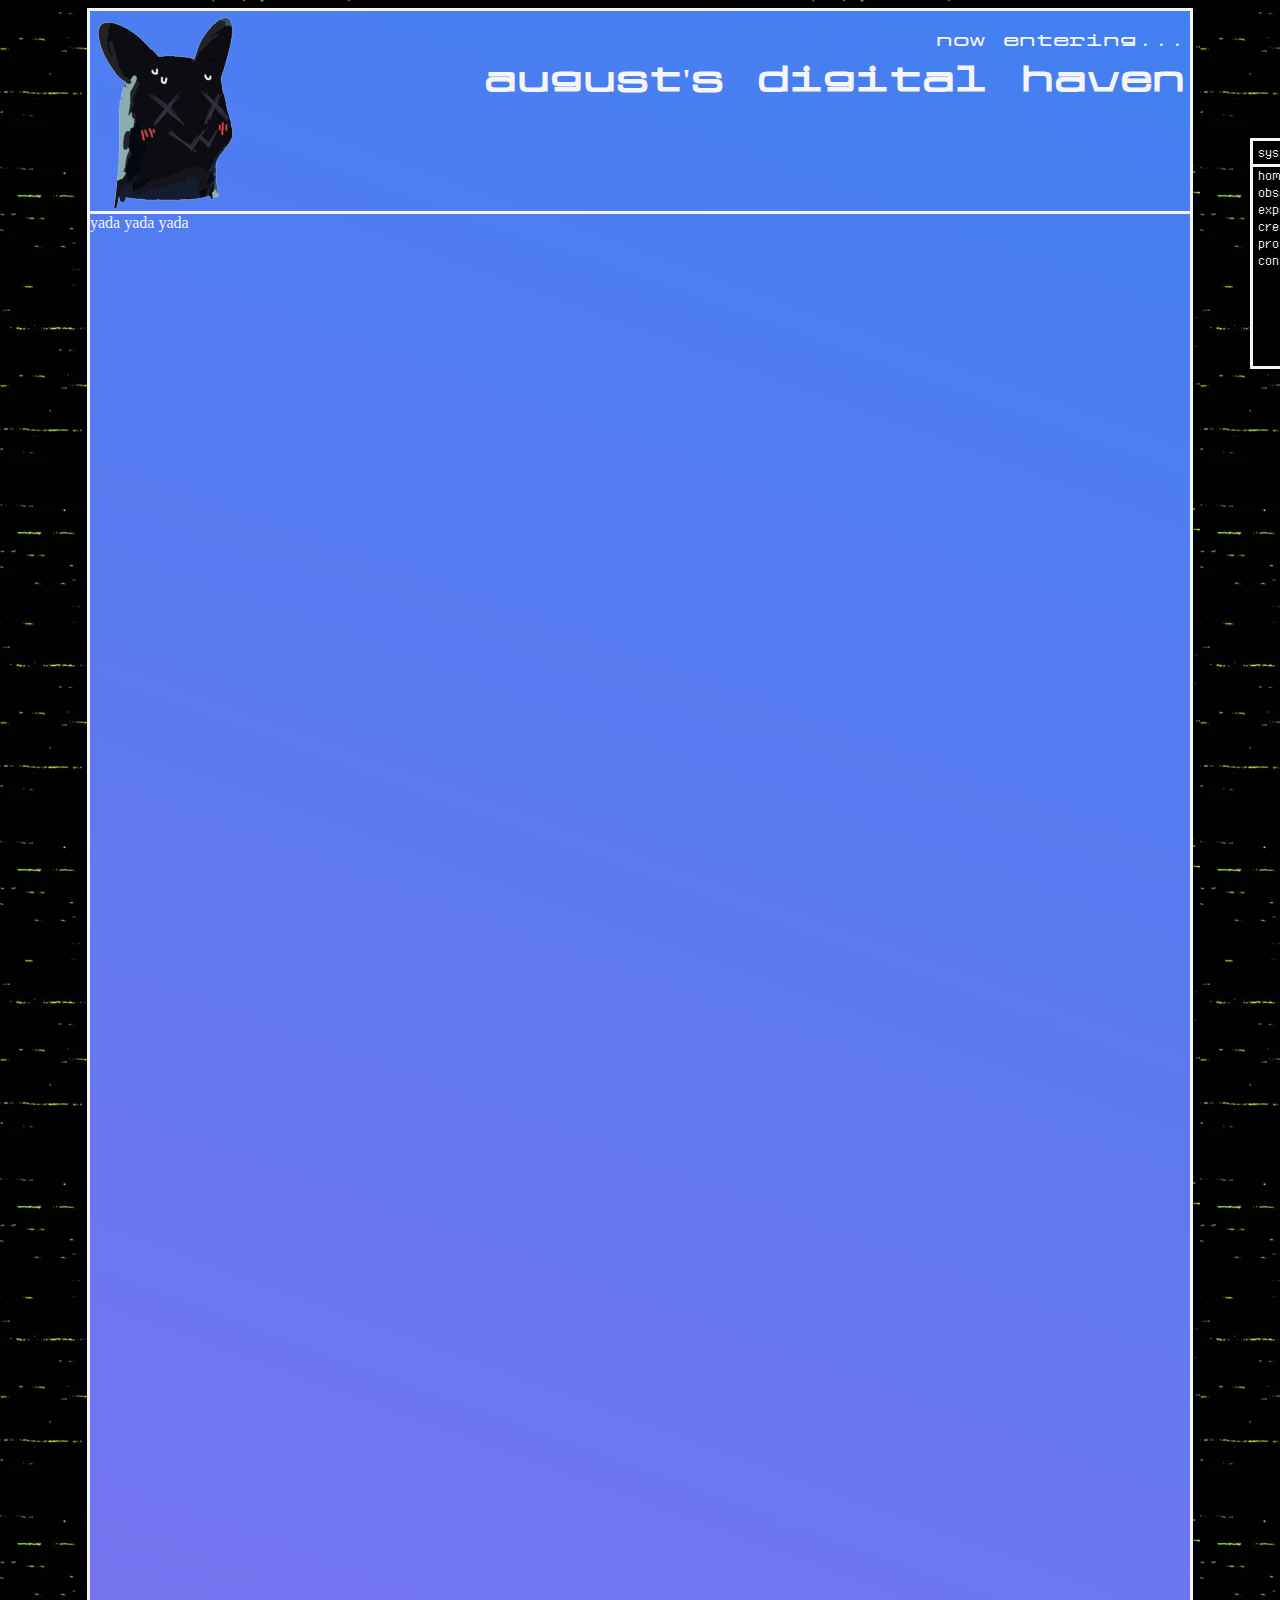
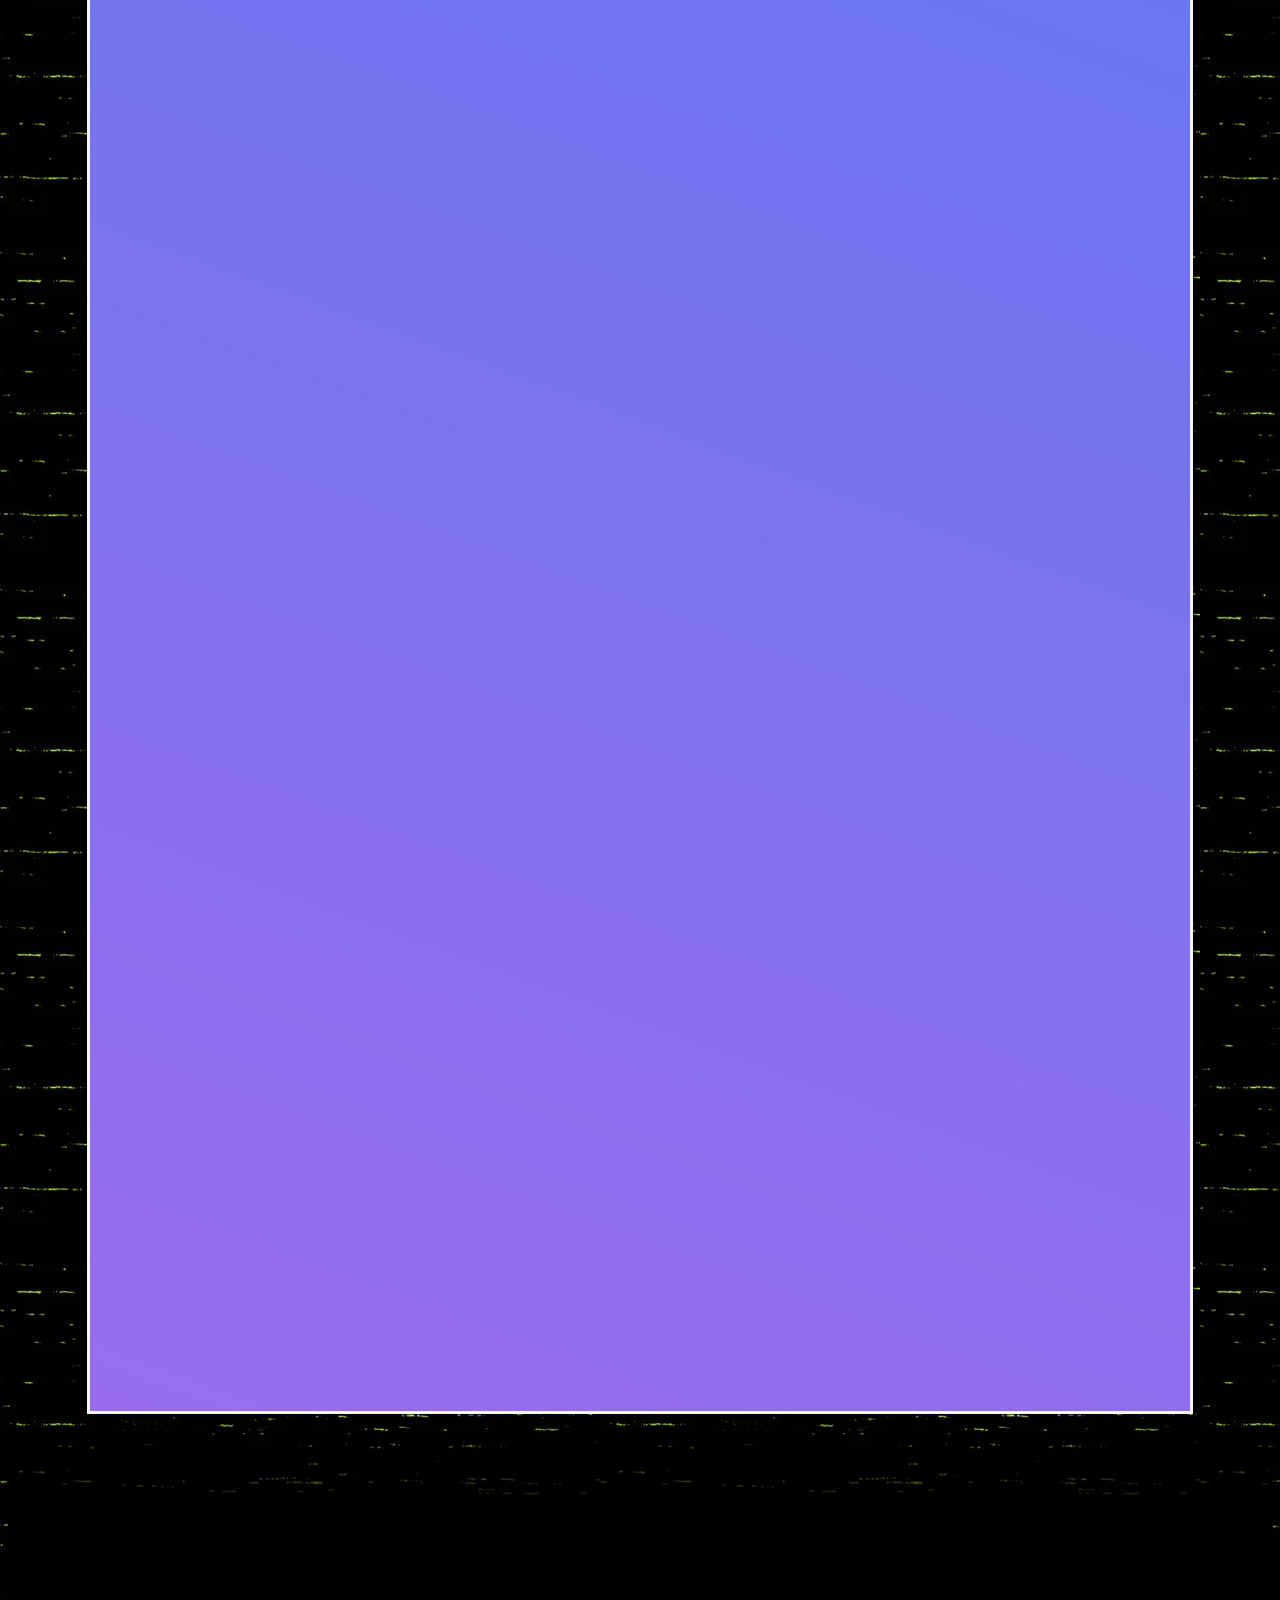
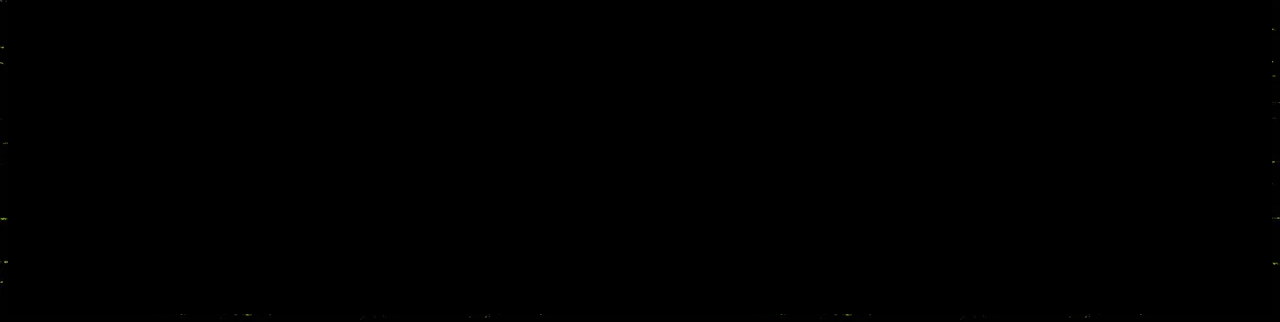
==== index.html @ d380c295 "initial commit" ====
<!DOCTYPE html>
<html>
    <head>
        <!--the base-->
        <meta charset="utf-8">
        <title>Previous' Website</title>
        <link rel="icon" href="images/favicon.ico">
        <!--the linked sheets-->
        <link rel="stylesheet" href="hstyle.css">
        <script src="script.js"></script>
    </head>
    <body>
        <div class = "skibi">
            <div class="container"><!--the container for the website-->
                <header>
                    <div class="hhimage">
                        <img src="images/creature.png" alt="inv rain world dot jay peg">
                    </div>
                    <div class="hhtext">
                        <p>now entering...</p>
                        <h1>august's digital haven</h1>
                    </div>
                </header>
                <div class="body">
                    <p>yada yada yada</p>
                </div>
            </div>
            <nav class="navbox">
                <nav class="navhead">
                    <p>system navigation</p>
                </nav>
                <nav class="navcontent">
                    <a>home</a> </br>
                    <a>obsessions</a> </br>
                    <a>experiences</a> </br>
                    <a>creatives</a> </br>
                    <a>projects</a> </br>
                    <a>contact me</a> </br>
                </nav>
            </nav>
        </div>
        <div class="down">
            <div class="denter">
                </br>
            </div>
            <div class="downer">
                </br>
            </div>
        </div>
    </body>
</html>
---- hstyle.css ----
@charset "utf-8";

@import url("fontsa.css");

body {
  background-image: url("images/tv.png");
  background-repeat: repeat;
}

.skibi {
  display: flex;
  justify-content: center;
}

.container {
  width: 1100px;
  height: 3000px;
  /*otherwise width could be like 60% if you wanna adapt for different screens...*/
  background-image: linear-gradient(
    200deg,
    rgb(66, 128, 241),
    rgb(153, 108, 238)
  );
  color: whitesmoke;
  border: 3px solid whitesmoke;
}

header {
  height: 200px;
  width: 1100px;
  border-bottom: 3px solid whitesmoke;
  float: left;
}

.hhimage {
  float: left;
  padding: 0px;
}

.hhtext {
  text-align: right;
  font-family: "mostest825";
  padding-top: 20px;
}

.hhtext h1 {
  margin-top: 0px;
  padding-right: 5px;
}

.hhtext p {
  margin-top: 0px;
  padding-right: 5px;
  margin-bottom: 10px;
}

/*site navigation*/

.navbox {
  background-color: black;
  width: 175px;
  height: 225px;
  /*background-image: linear-gradient(200deg, rgb(66, 128, 241), rgb(153, 108, 238));*/
  color: whitesmoke;
  border: 3px solid whitesmoke;
  position: fixed;
  translate: 700px 130px;
  font-family: "pixeloperator";
}

.navhead {
  border-bottom: 3px solid whitesmoke;
}

.navhead p {
  margin-top: 3px;
  margin-bottom: 3px;
  text-align: left;
  margin-left: 5px;
}

.navcontent {
  margin-left: 5px;
}

.down {
  width: 100%;
  height: 500px;
}

.denter {
  background-image: linear-gradient(rgb(0, 0, 0, 0), rgb(0, 0, 0, 1));
  height: 100px;
}

.downer {
  background-color: black;
  height: 400px;
}
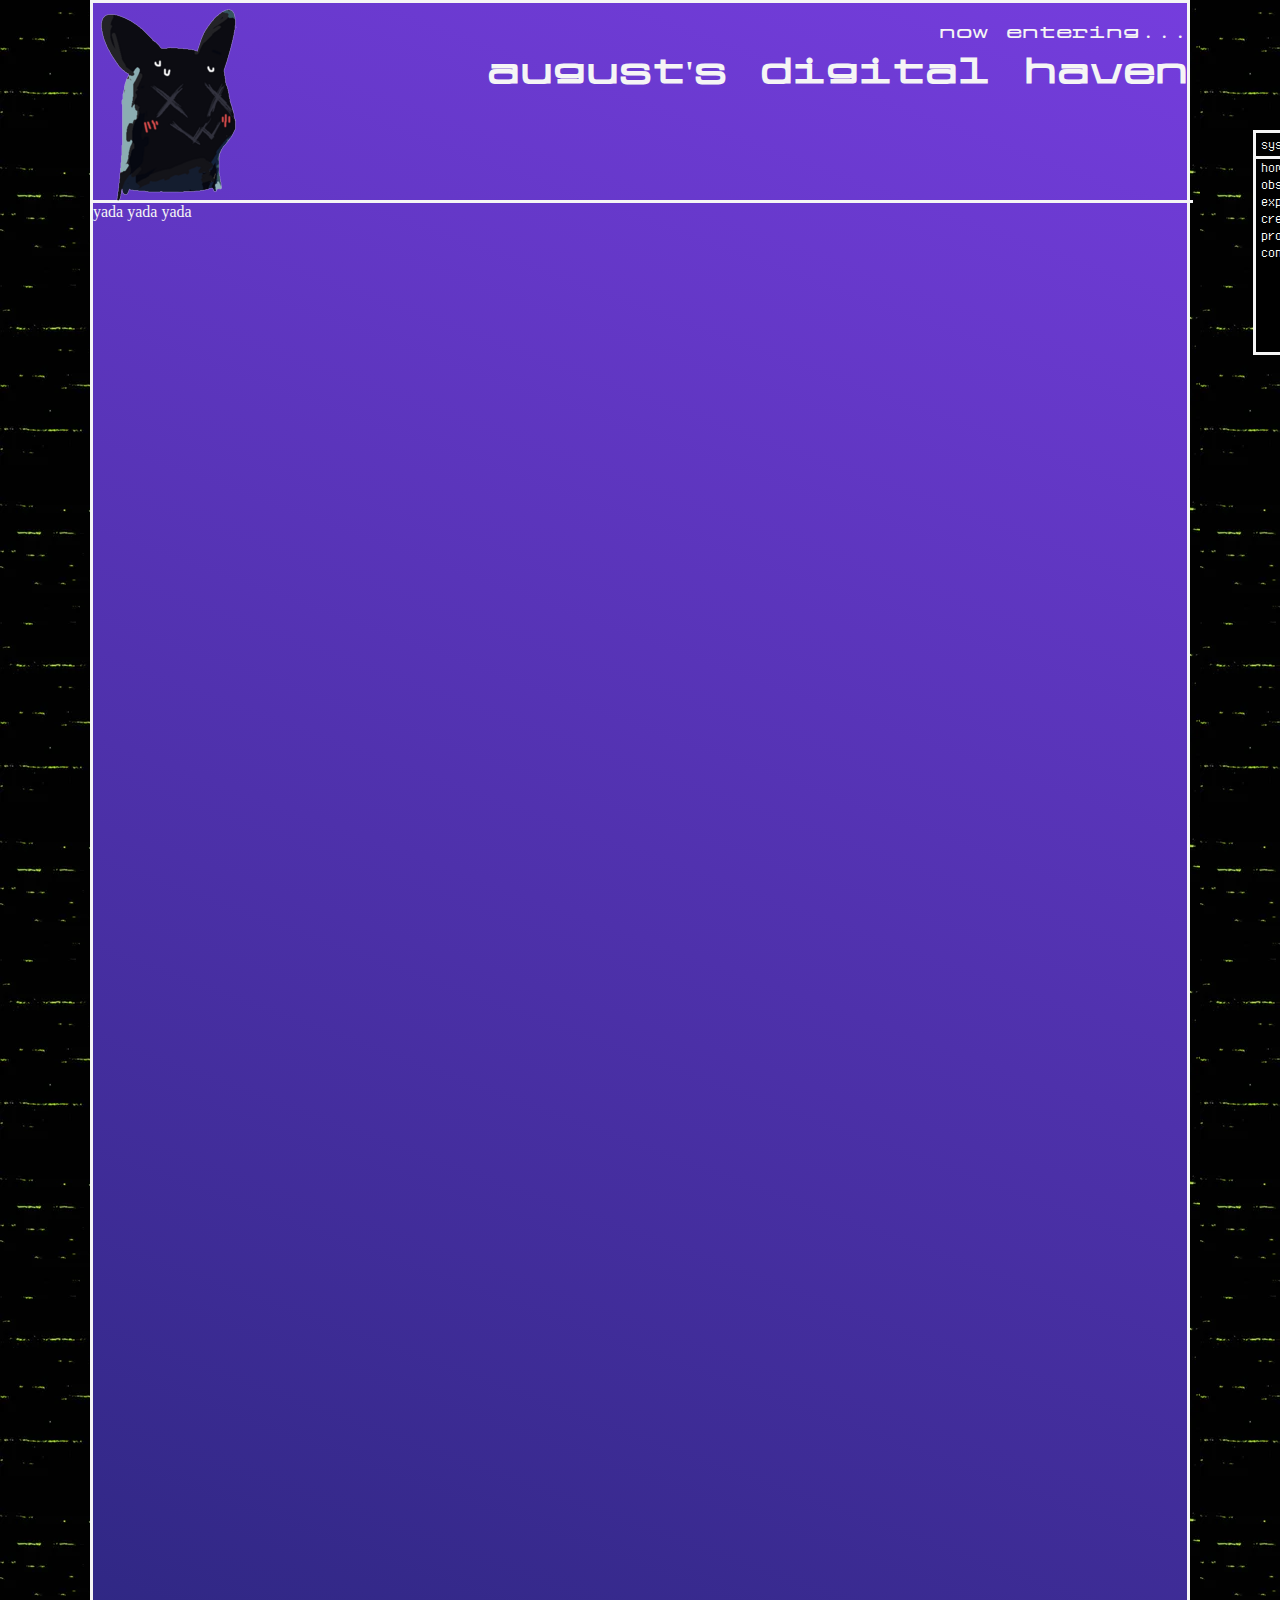
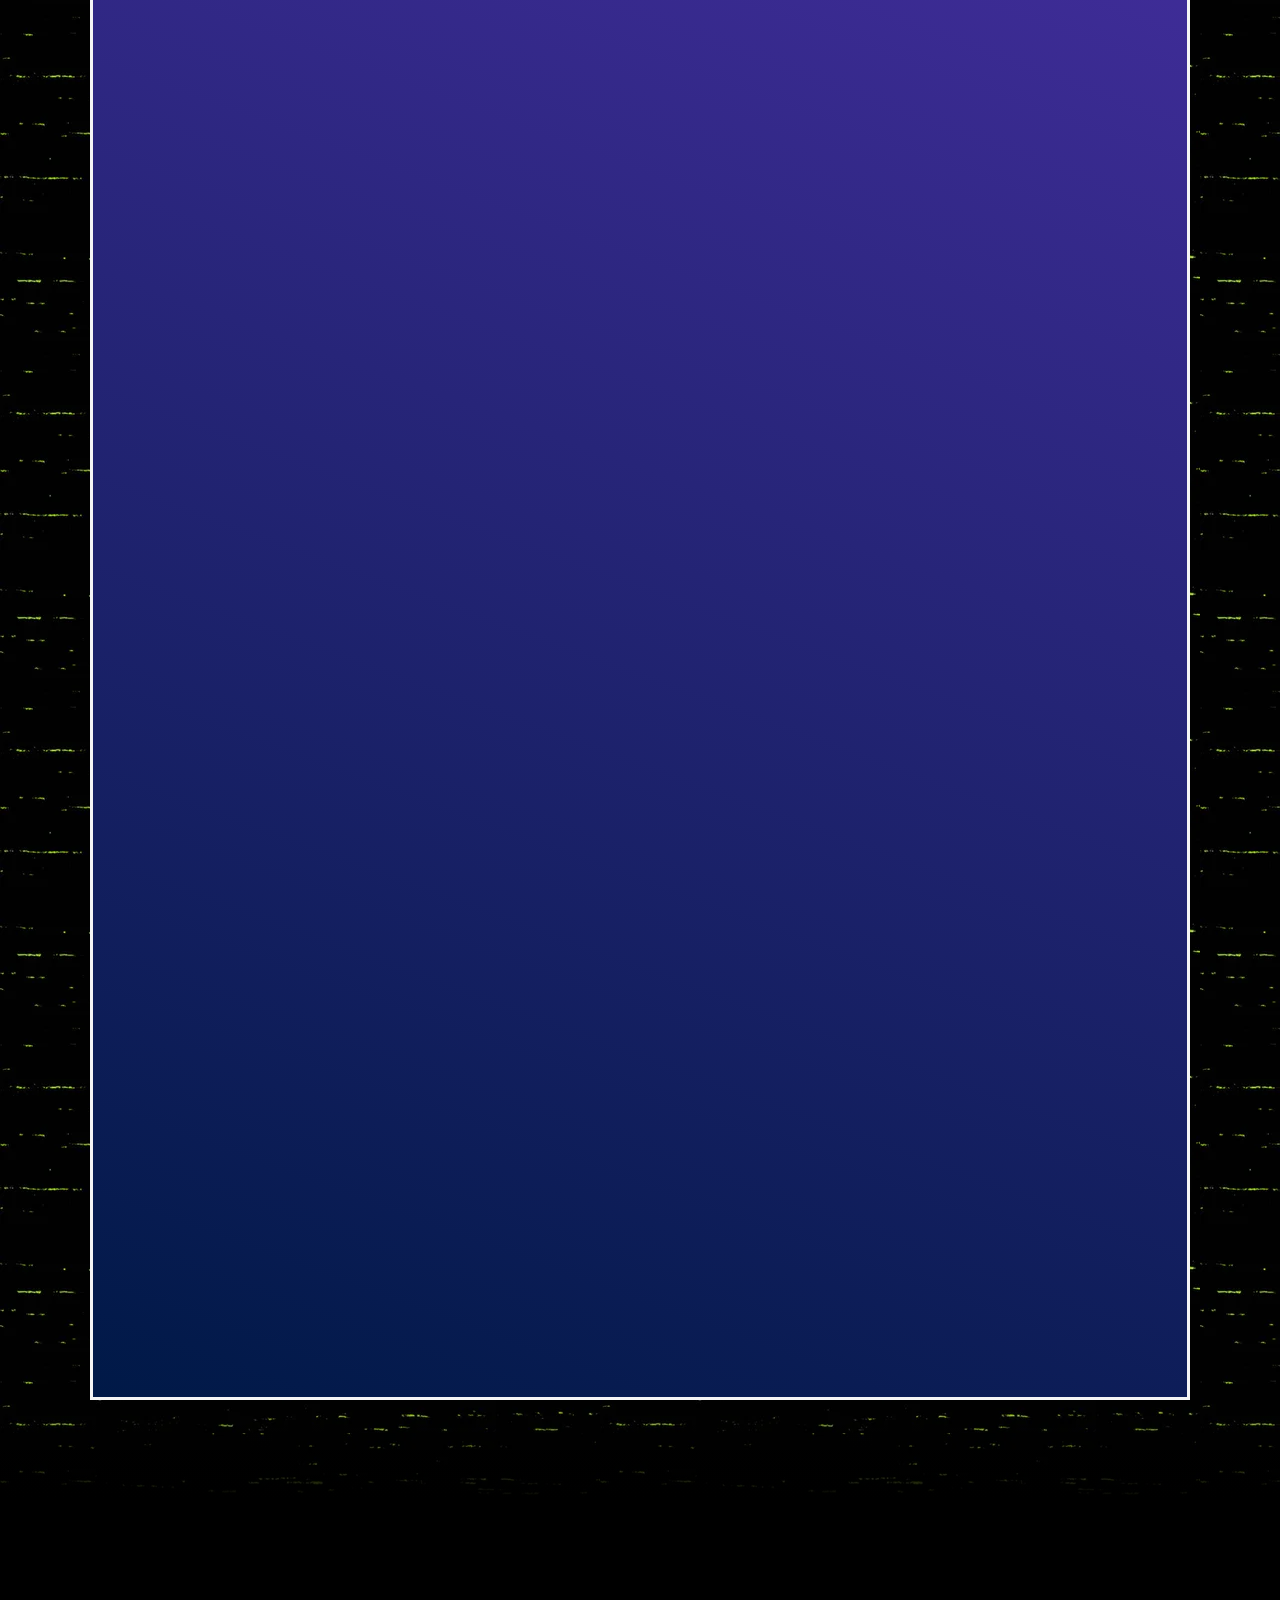
==== commit 49d5b6bd: "Commit Updates" ====
--- a/index.html
+++ b/index.html
@@ -3,7 +3,7 @@
     <head>
         <!--the base-->
         <meta charset="utf-8">
-        <title>Previous' Website</title>
+        <title>hiiii :3</title>
         <link rel="icon" href="images/favicon.ico">
         <!--the linked sheets-->
         <link rel="stylesheet" href="hstyle.css">
@@ -23,6 +23,7 @@
                 </header>
                 <div class="body">
                     <p>yada yada yada</p>
+                    <!-- <iframe id="" width="560" height="315" src="https://www.youtube.com/embed/AJGXyJONEoA?autoplay=1&controls=0"></iframe> -->
                 </div>
             </div>
             <nav class="navbox">
@@ -31,11 +32,11 @@
                 </nav>
                 <nav class="navcontent">
                     <a>home</a> </br>
-                    <a>obsessions</a> </br>
-                    <a>experiences</a> </br>
-                    <a>creatives</a> </br>
-                    <a>projects</a> </br>
-                    <a>contact me</a> </br>
+                    <a href="construction.html">obsessions</a> </br>
+                    <a href="construction.html">experiences</a> </br>
+                    <a href="construction.html">creatives</a> </br>
+                    <a href="construction.html">projects</a> </br>
+                    <a href="construction.html">contact me</a> </br>
                 </nav>
             </nav>
         </div>
--- a/hstyle.css
+++ b/hstyle.css
@@ -1,6 +1,12 @@
 @charset "utf-8";
 
 @import url("fontsa.css");
+
+* {
+  margin: 0;
+  box-sizing: border-box;
+  color-scheme: dark;
+}
 
 body {
   background-image: url("images/tv.png");
@@ -16,11 +22,7 @@
   width: 1100px;
   height: 3000px;
   /*otherwise width could be like 60% if you wanna adapt for different screens...*/
-  background-image: linear-gradient(
-    200deg,
-    rgb(66, 128, 241),
-    rgb(153, 108, 238)
-  );
+  background-image: linear-gradient(200deg, rgb(117, 61, 221), rgb(0, 25, 71));
   color: whitesmoke;
   border: 3px solid whitesmoke;
 }
@@ -83,6 +85,24 @@
   margin-left: 5px;
 }
 
+.navcontent a:link {
+  color: white;
+  background-color: transparent;
+  text-decoration: none;
+}
+
+.navcontent a:visited {
+  color: white;
+  background-color: transparent;
+  text-decoration: none;
+}
+
+.navcontent a:hover {
+  color: limegreen;
+  background-color: transparent;
+  text-decoration: underline;
+}
+
 .down {
   width: 100%;
   height: 500px;
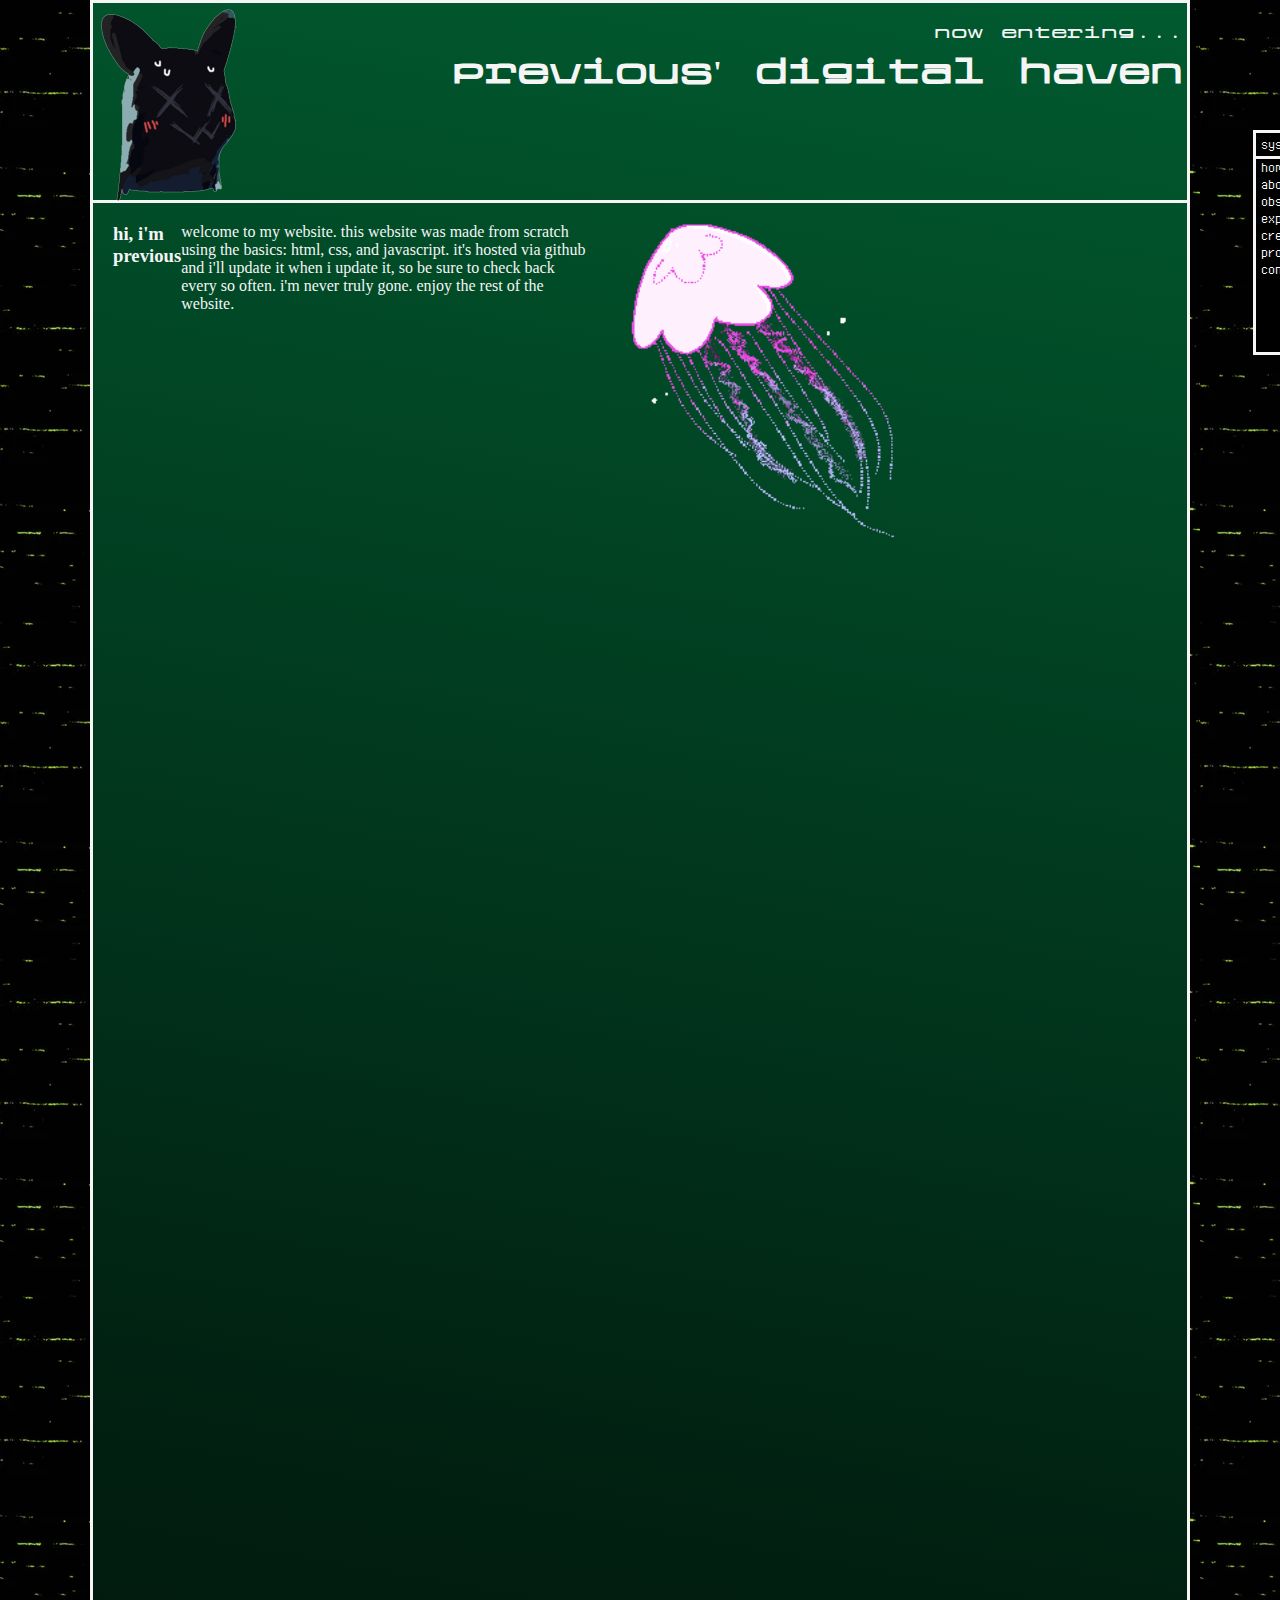
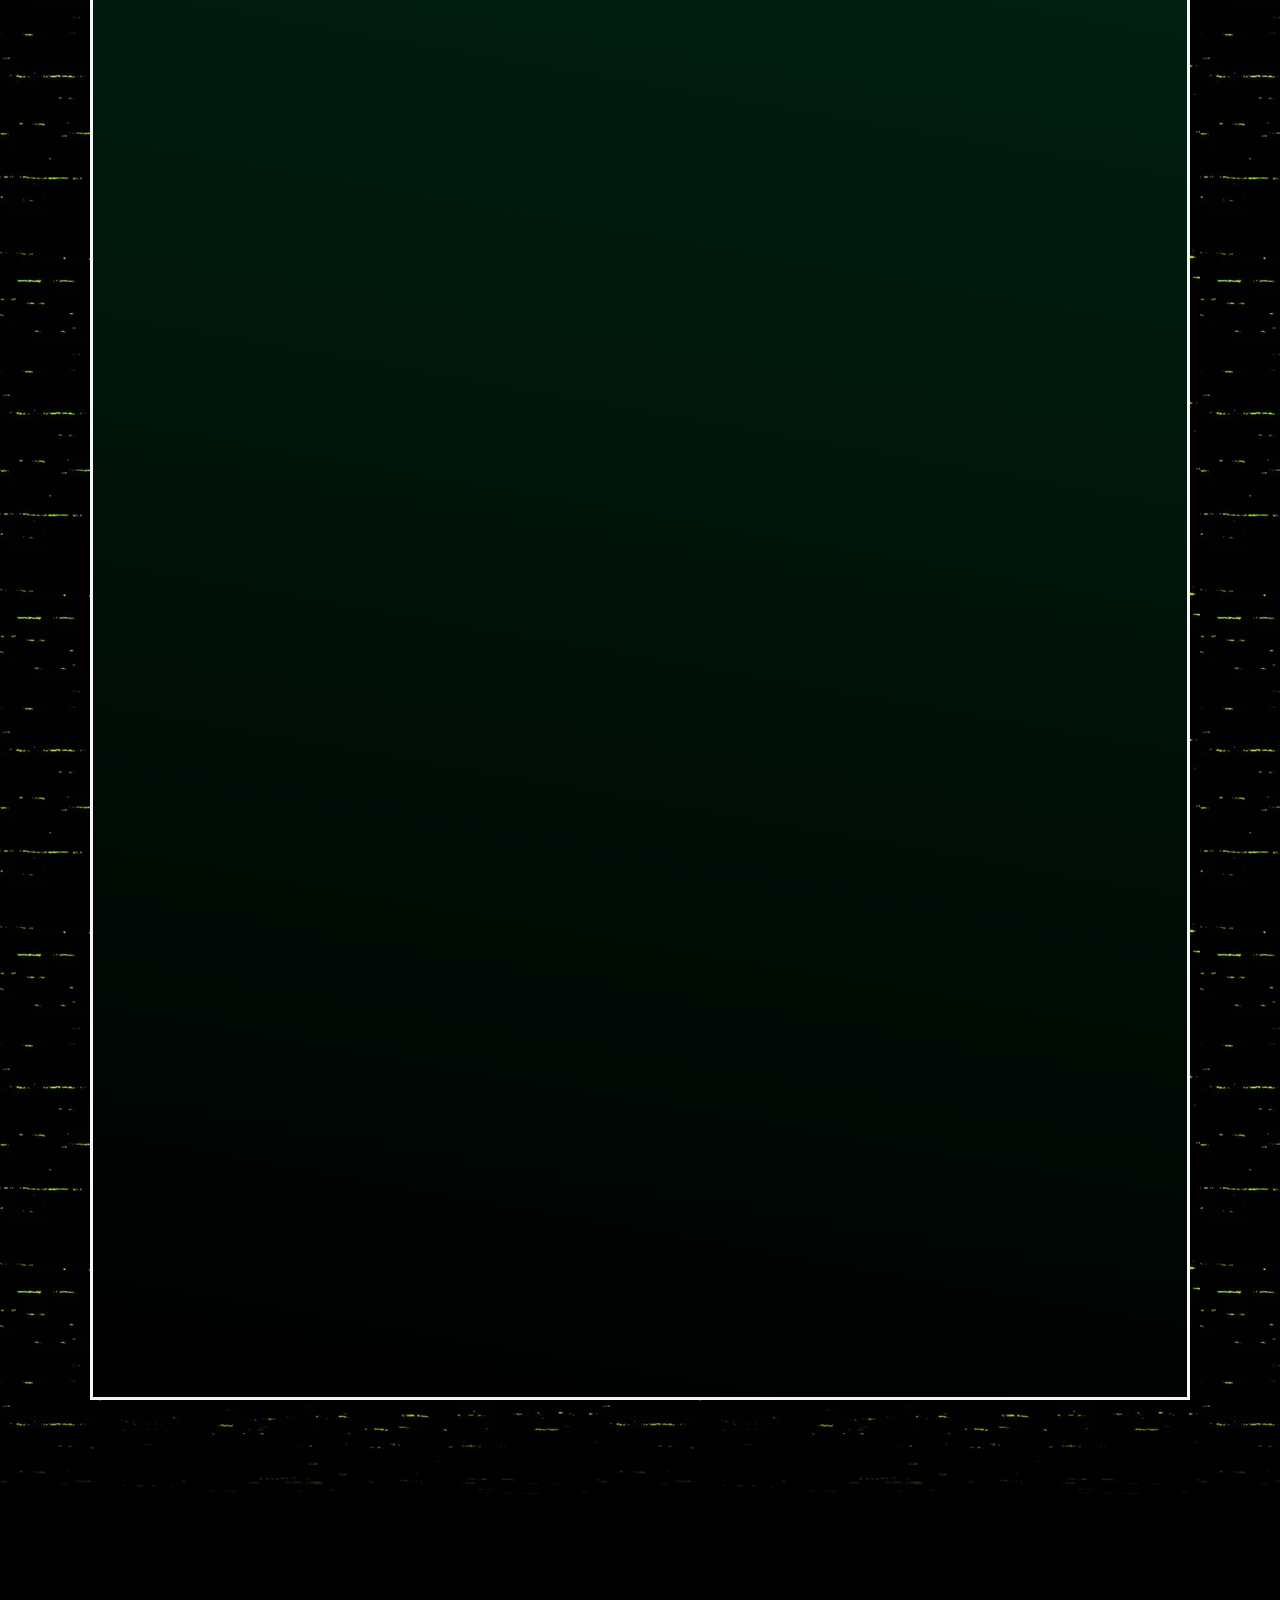
==== commit 87dc55e7: "Updates to main and "under construction" page<h3>hi, i'm previous</h3>" ====
--- a/index.html
+++ b/index.html
@@ -18,11 +18,16 @@
                     </div>
                     <div class="hhtext">
                         <p>now entering...</p>
-                        <h1>august's digital haven</h1>
+                        <h1>previous' digital haven</h1>
                     </div>
                 </header>
                 <div class="body">
-                    <p>yada yada yada</p>
+                    <div class="intro">
+                        <h3>hi, i'm previous</h3>
+                        <p>welcome to my website. this website was made from scratch using the basics: html, css, and javascript. 
+                            it's hosted via github and i'll update it when i update it, so be sure to check back every so often. i'm never truly gone. enjoy the rest of the website.</p>
+                    </div>
+                    <img id="ellyfishe" src="images/jellyfishe.gif" alt="silly ellyfishe">
                     <!-- <iframe id="" width="560" height="315" src="https://www.youtube.com/embed/AJGXyJONEoA?autoplay=1&controls=0"></iframe> -->
                 </div>
             </div>
@@ -32,6 +37,7 @@
                 </nav>
                 <nav class="navcontent">
                     <a>home</a> </br>
+                    <a href="construction.html">about me</a> </br>
                     <a href="construction.html">obsessions</a> </br>
                     <a href="construction.html">experiences</a> </br>
                     <a href="construction.html">creatives</a> </br>
--- a/hstyle.css
+++ b/hstyle.css
@@ -22,14 +22,19 @@
   width: 1100px;
   height: 3000px;
   /*otherwise width could be like 60% if you wanna adapt for different screens...*/
-  background-image: linear-gradient(200deg, rgb(117, 61, 221), rgb(0, 25, 71));
+  background-image: linear-gradient(
+    190deg,
+    rgb(1, 90, 47),
+    rgb(1, 32, 17),
+    rgb(0, 0, 0)
+  );
   color: whitesmoke;
   border: 3px solid whitesmoke;
 }
 
 header {
   height: 200px;
-  width: 1100px;
+  width: 1095px;
   border-bottom: 3px solid whitesmoke;
   float: left;
 }
@@ -54,6 +59,22 @@
   margin-top: 0px;
   padding-right: 5px;
   margin-bottom: 10px;
+}
+
+/*whats in the body*/
+
+.intro {
+  display: flex;
+  height: 150px;
+  width: 500px;
+  padding-left: 20px;
+  padding-top: 20px;
+  float: left;
+}
+
+#ellyfishe {
+  float: left;
+  height: 350px;
 }
 
 /*site navigation*/
@@ -115,5 +136,5 @@
 
 .downer {
   background-color: black;
-  height: 400px;
+  height: 4000px;
 }
